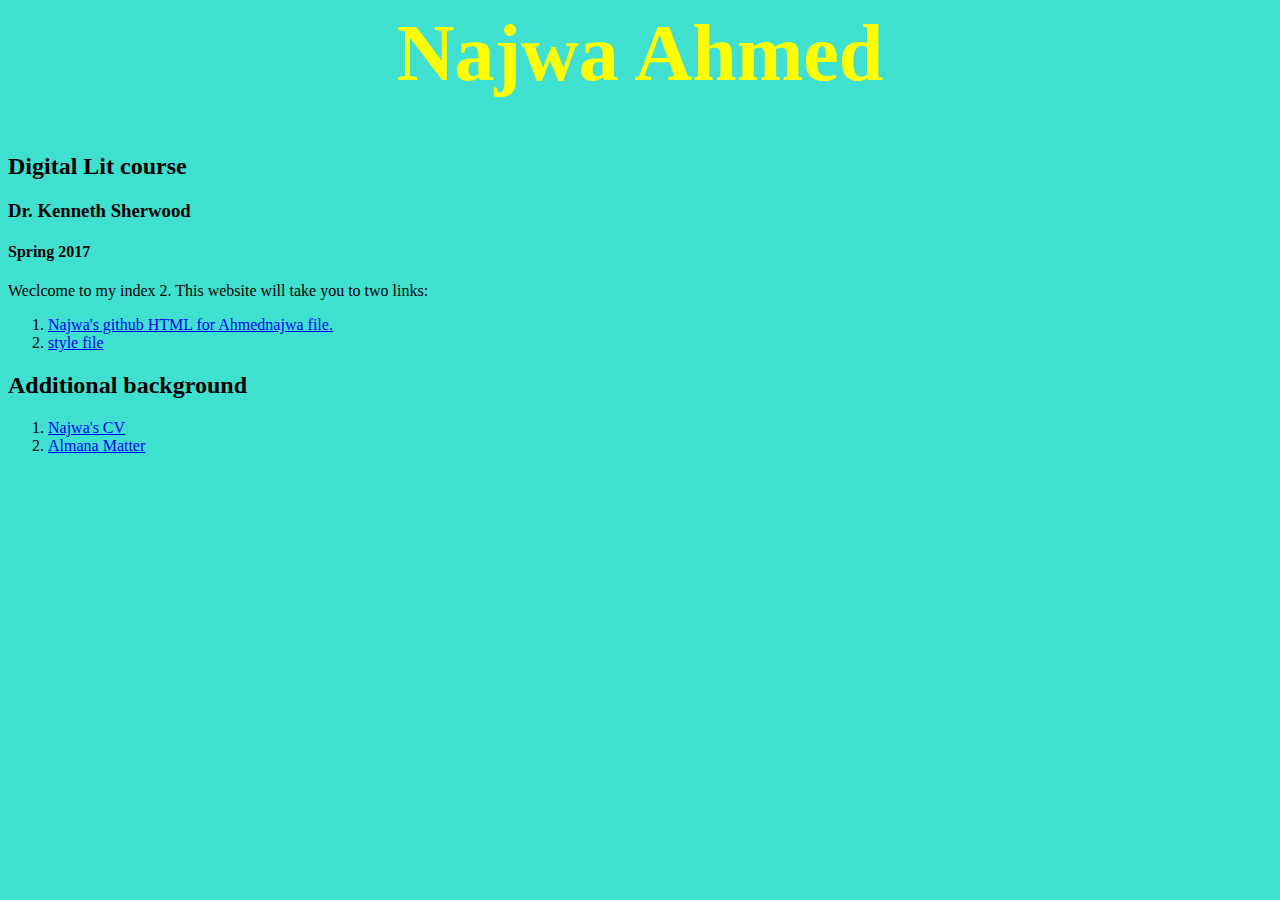
==== index2.html @ d19da1eb "Update index2.html" ====
<html>
  <head>
    <link rel="stylesheet" type="text/css" href="style.css">
<link href='//fonts.googleapis.com/css?family=Italianno' rel='stylesheet'>
  </head>

 <h1> Najwa Ahmed </h1>

 <h2> Digital Lit course </h2>

<h3> Dr. Kenneth Sherwood </h3>

<h4> Spring 2017</h4>
 
 <p> 
  Weclcome to my index 2. This website will take you to two links: 
  </p>
  <ol>
    <li>  
    <a href="https://github.com/ahmednajwa/ahmednajwa.github.io/blob/master/index2.html"> Najwa's github HTML for Ahmednajwa file. </a> <br>
    <li> <a href=" https://github.com/ahmednajwa/ahmednajwa.github.io/blob/master/style.css " >style file</a>
    </li> 
    </ol>
  <h2> Additional background</h2>
 
  <ol>
    <li> <a href=" https://github.com/ahmednajwa/ahmednajwa.github.io/blob/master/style.css " >Najwa's CV</a>  </li>
    <li> <a href=" www.bak.edu.ng " >Almana Matter</a>  </li>
    
  </ol>
  
  


</html>
---- style.css ----
body {
    background-color:Turquoise;
   }
   
   img {
     display: block;
       
      width: 150px;
      height:108px;
      margin-right: auto;
      margin-left: auto;
}


h1{
text-align: center;
font-family:Vladimir Script;
color:yellow;
font-size: 80px;
    font-weight: bold;
  }
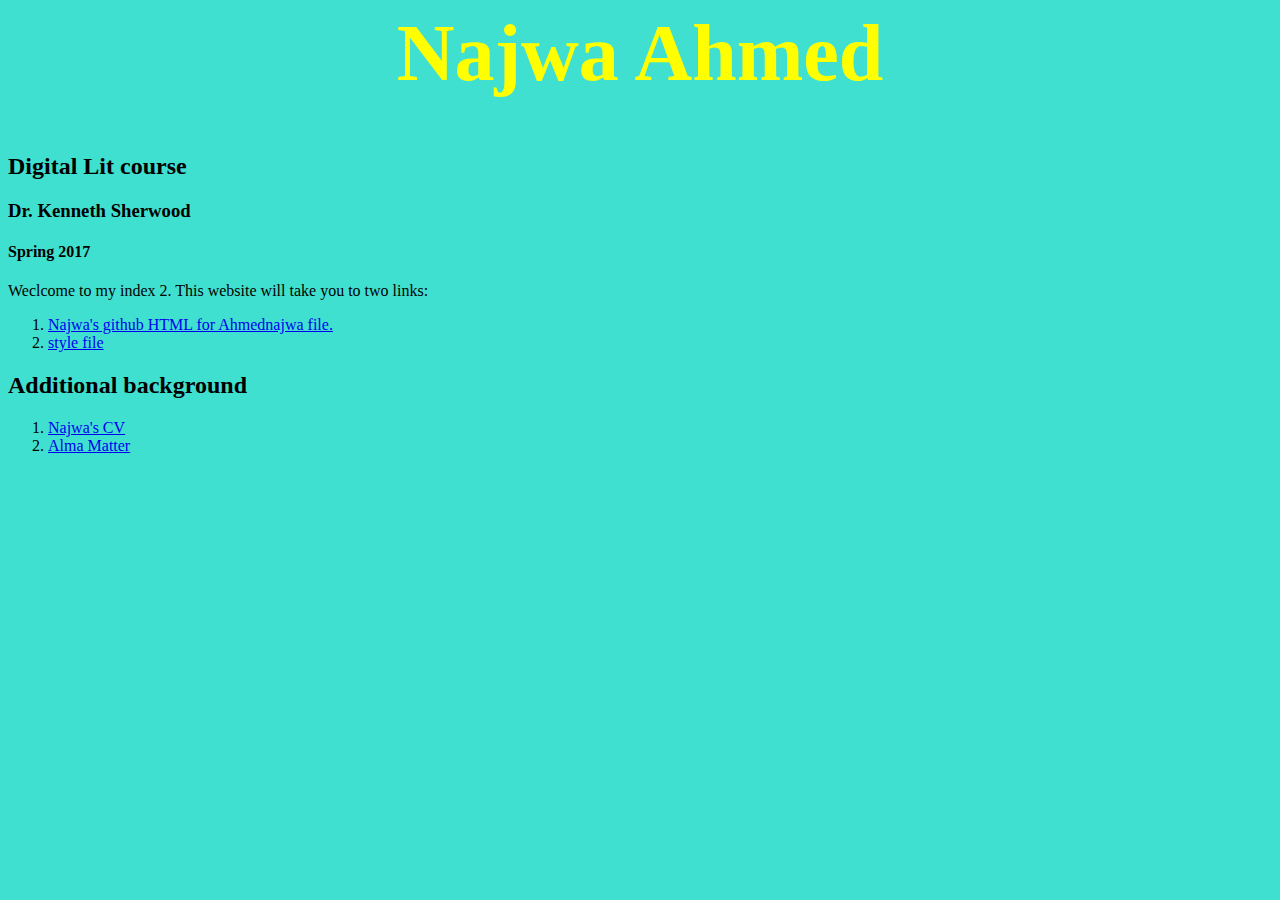
==== commit 39a2f2c2: "Update index2.html" ====
--- a/index2.html
+++ b/index2.html
@@ -25,7 +25,7 @@
  
   <ol>
     <li> <a href=" https://github.com/ahmednajwa/ahmednajwa.github.io/blob/master/style.css " >Najwa's CV</a>  </li>
-    <li> <a href=" www.bak.edu.ng " >Almana Matter</a>  </li>
+    <li> <a href=" www.buk.edu.ng " >Alma Matter</a>  </li>
     
   </ol>
   
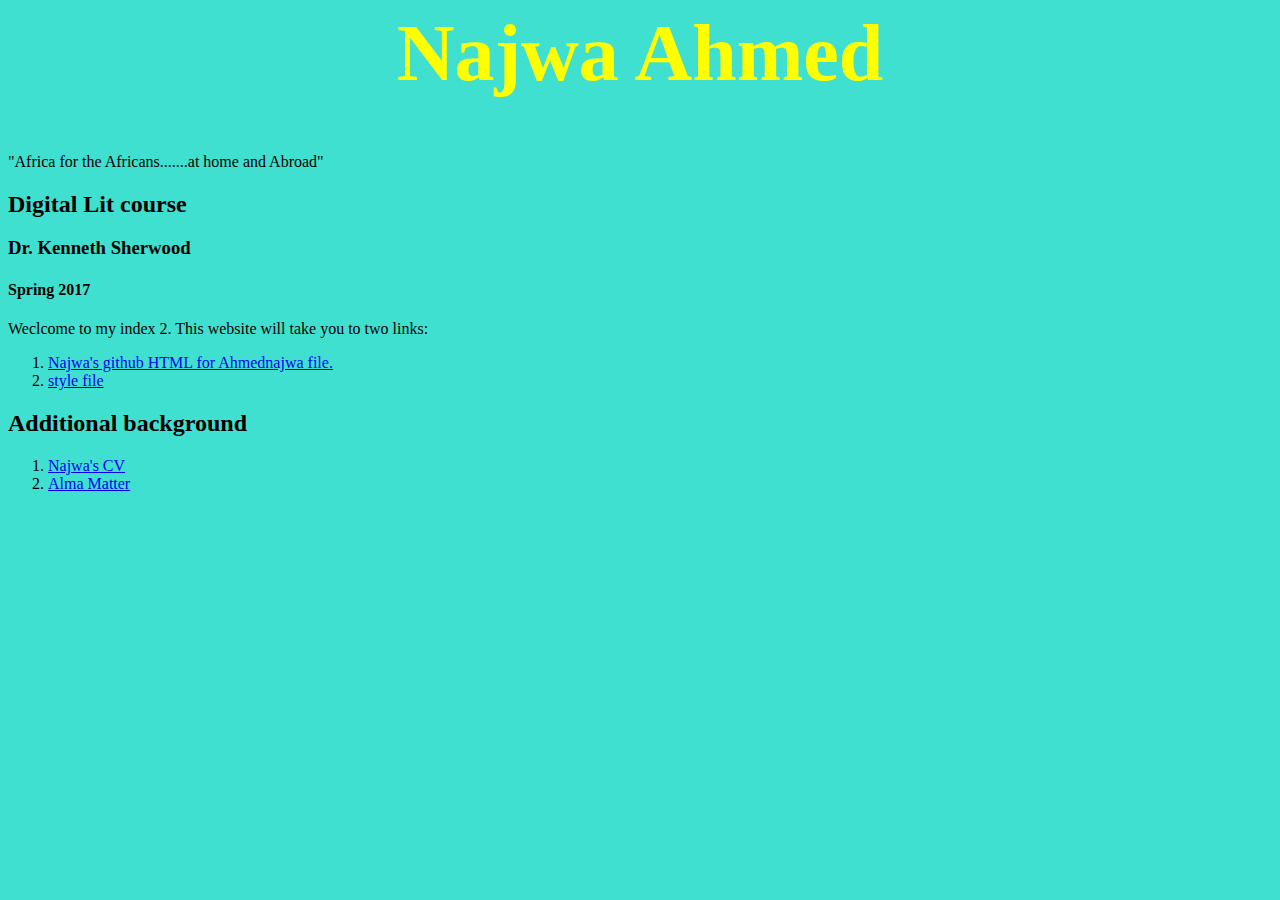
==== commit 7b912d6b: "Update index2.html" ====
--- a/index2.html
+++ b/index2.html
@@ -1,11 +1,15 @@
 <html>
+ 
   <head>
     <link rel="stylesheet" type="text/css" href="style.css">
 <link href='//fonts.googleapis.com/css?family=Italianno' rel='stylesheet'>
   </head>
-
+ <body>
  <h1> Najwa Ahmed </h1>
-
+<P>
+ 
+ "Africa for the Africans.......at home and Abroad"
+ <p>
  <h2> Digital Lit course </h2>
 
 <h3> Dr. Kenneth Sherwood </h3>
@@ -24,12 +28,12 @@
   <h2> Additional background</h2>
  
   <ol>
-    <li> <a href=" https://github.com/ahmednajwa/ahmednajwa.github.io/blob/master/style.css " >Najwa's CV</a>  </li>
-    <li> <a href=" www.buk.edu.ng " >Alma Matter</a>  </li>
+    <li> <a href=" https://ahmednajwa.github.io/Najwa%20Salisu%20Ahmed.pdf " >Najwa's CV</a>  </li>
+    <li> <a href="http://www.buk.edu.ng/" >Alma Matter</a>  </li>
     
   </ol>
   
   
-
+  </body>
 
 </html>
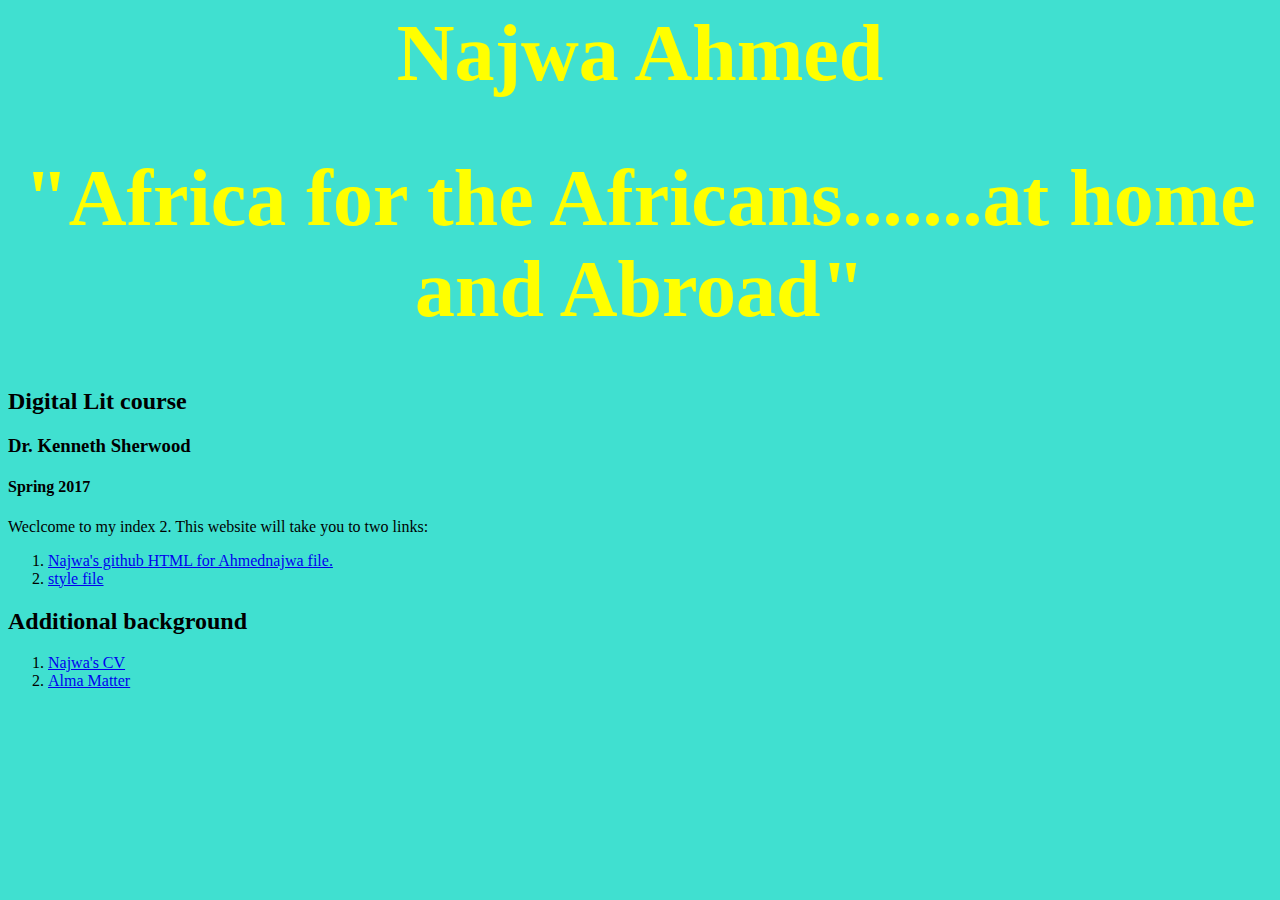
==== commit e7a3c1e5: "Update index2.html" ====
--- a/index2.html
+++ b/index2.html
@@ -6,10 +6,10 @@
   </head>
  <body>
  <h1> Najwa Ahmed </h1>
-<P>
+<h1>
  
  "Africa for the Africans.......at home and Abroad"
- <p>
+ <h1>
  <h2> Digital Lit course </h2>
 
 <h3> Dr. Kenneth Sherwood </h3>
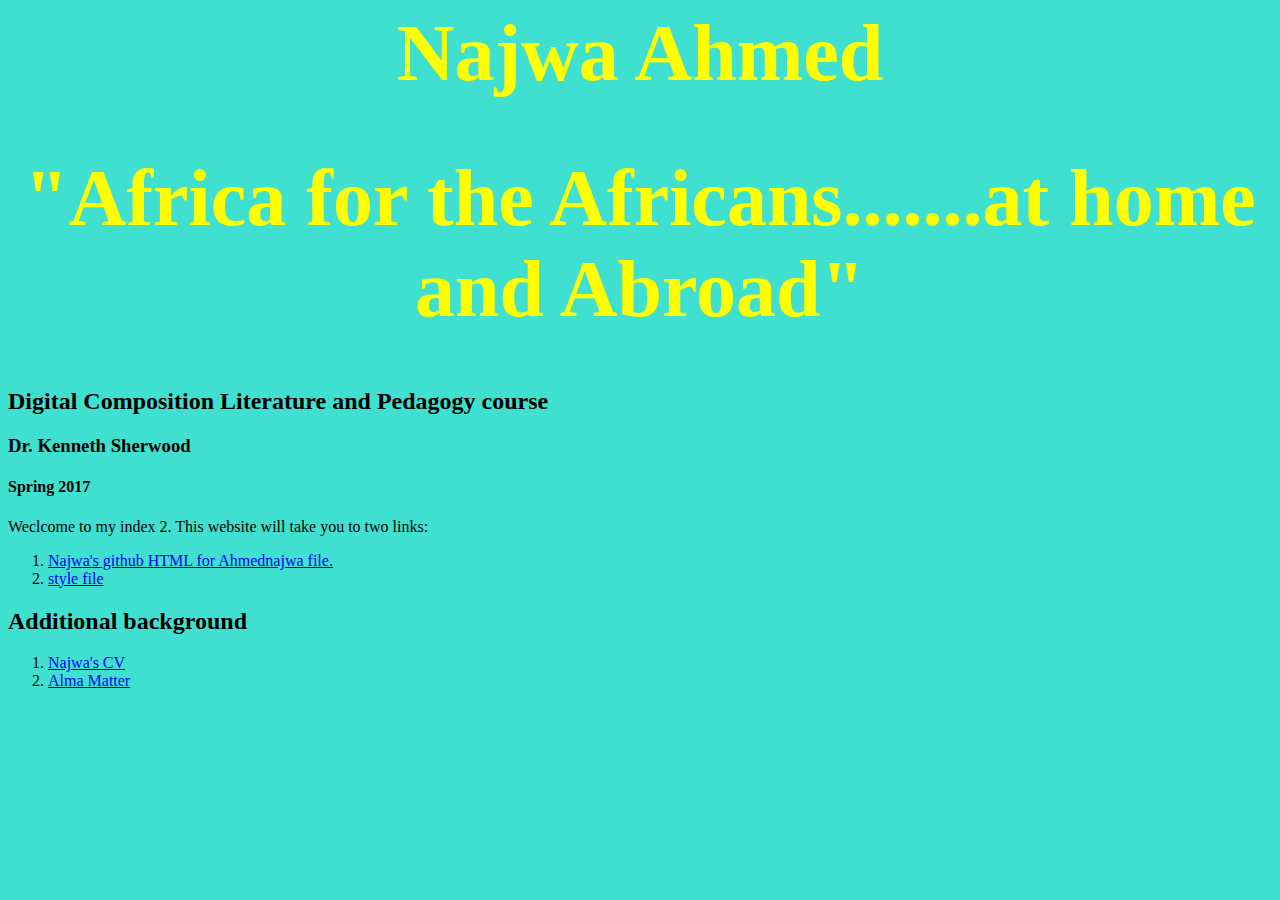
==== commit 8a8c5693: "Update index2.html" ====
--- a/index2.html
+++ b/index2.html
@@ -10,7 +10,7 @@
  
  "Africa for the Africans.......at home and Abroad"
  <h1>
- <h2> Digital Lit course </h2>
+ <h2> Digital Composition Literature and Pedagogy course </h2>
 
 <h3> Dr. Kenneth Sherwood </h3>
 
--- a/style.css
+++ b/style.css
@@ -7,8 +7,8 @@
    img {
      display: block;
        
-      width: 150px;
-      height:108px;
+      width: 450px;
+      height:350px;
       margin-right: auto;
       margin-left: auto;
 }
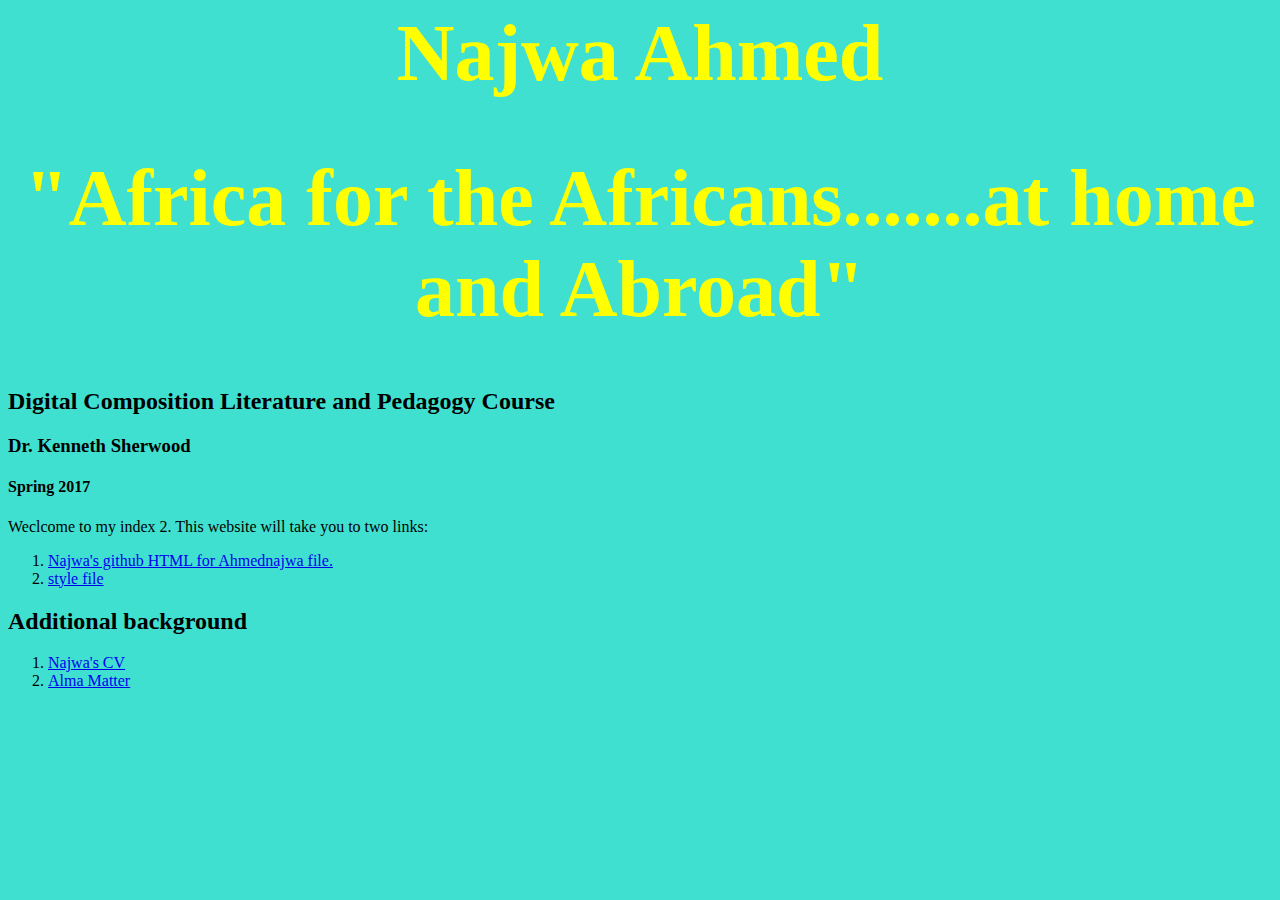
==== commit 04ec04c8: "Update index2.html" ====
--- a/index2.html
+++ b/index2.html
@@ -10,7 +10,7 @@
  
  "Africa for the Africans.......at home and Abroad"
  <h1>
- <h2> Digital Composition Literature and Pedagogy course </h2>
+ <h2> Digital Composition Literature and Pedagogy Course </h2>
 
 <h3> Dr. Kenneth Sherwood </h3>
 
